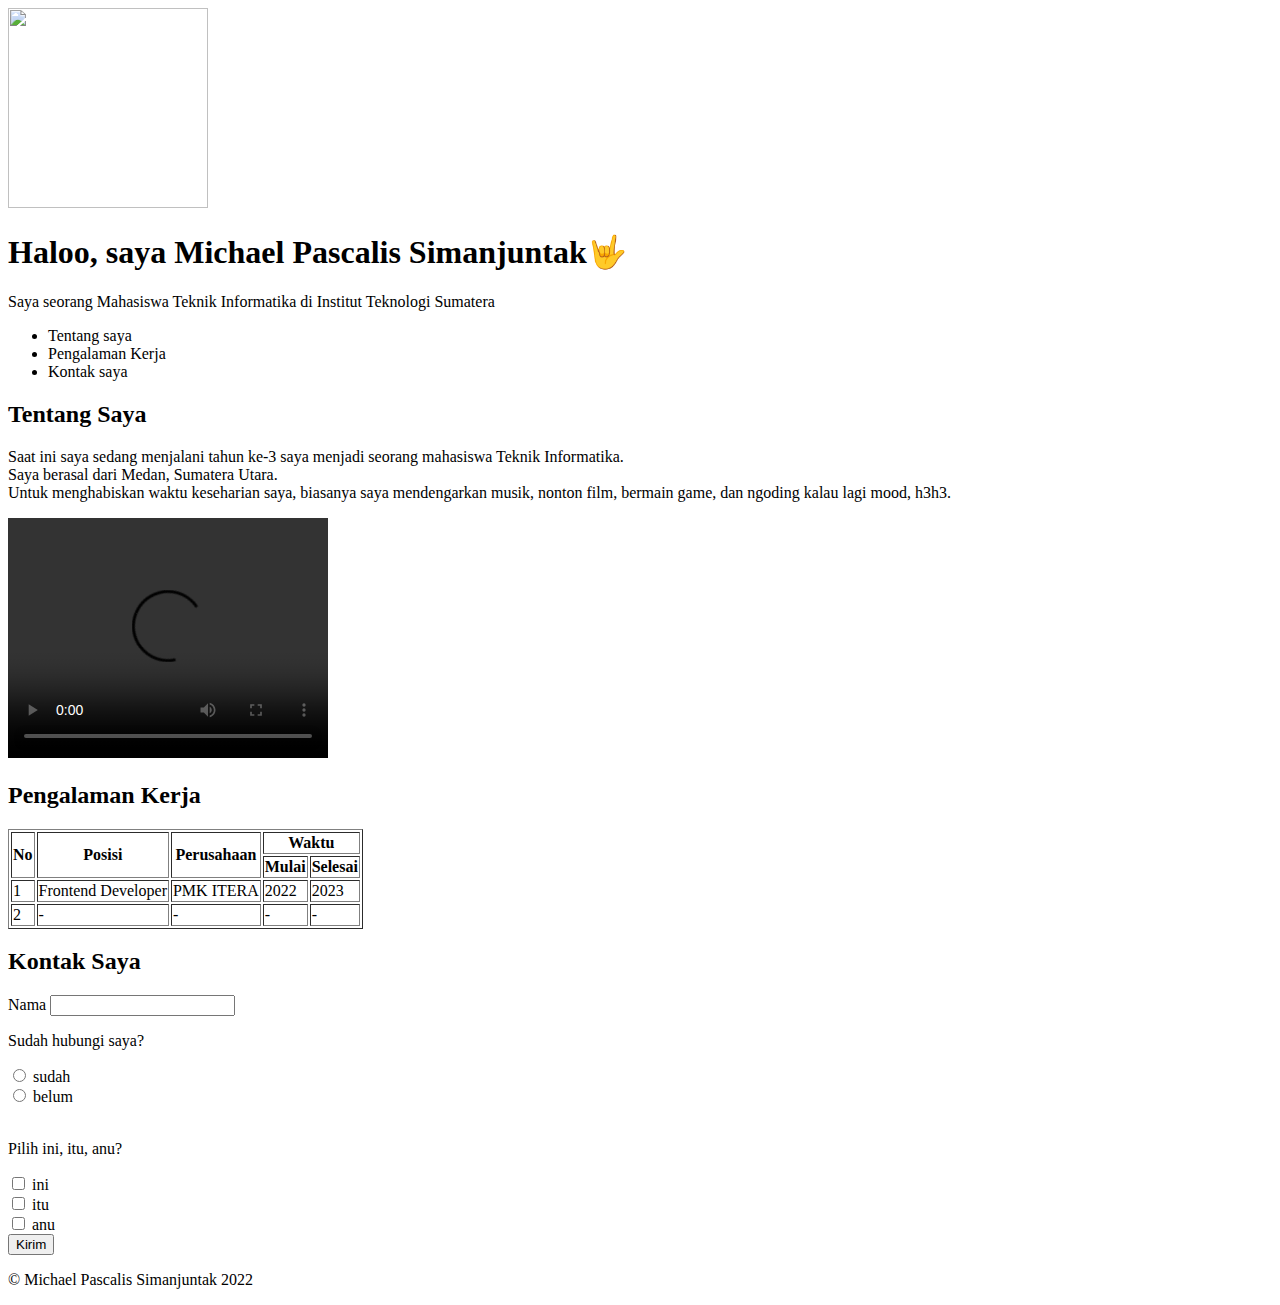
==== Pert1/tugas.html @ 14c82d3a "tugas prak 1" ====
<!DOCTYPE html>
<html lang="en">

<head>
    <meta charset="UTF-8">
    <meta http-equiv="X-UA-Compatible" content="IE=edge">
    <meta name="viewport" content="width=device-width, initial-scale=1.0">
    <title>Document</title>
</head>

<body>
    <header>
        <img src="https://res.cloudinary.com/direnafzc/image/upload/v1667022959/michael_fhopon.jpg" height="200"
            width="200" />

        <h1>Haloo, saya Michael Pascalis Simanjuntak🤟</h1>

        <p>Saya seorang Mahasiswa Teknik Informatika di Institut Teknologi Sumatera</p>

        <ul>
            <li> <a>Tentang saya</a></li>
            <li> <a>Pengalaman Kerja</a></li>
            <li> <a>Kontak saya</a> </li>
        </ul>
    </header>

    <section id="tentang_saya">
        <h2>Tentang Saya</h2>
        <p>Saat ini saya sedang menjalani tahun ke-3 saya menjadi seorang mahasiswa Teknik Informatika. <br> Saya
            berasal
            dari Medan, Sumatera Utara. <br> Untuk menghabiskan waktu keseharian saya, biasanya saya mendengarkan musik,
            nonton film, bermain game, dan ngoding kalau lagi mood, h3h3.</p>
        <video width="320" height="240" controls>
            <source
                src="https://res.cloudinary.com/direnafzc/video/upload/v1667022750/Snaptik.app_7117989386326789403_pten5r.mp4"
                type="video/mp4">
        </video>
    </section>


    <section id="pengalaman_kerja">
        <h2>Pengalaman Kerja</h2>
        <table border="1">
            <thead>
                <tr>
                    <th rowspan="2">No</th>
                    <th rowspan="2">Posisi</th>
                    <th rowspan="2">Perusahaan</th>
                    <th colspan="2">Waktu</th>
                </tr>
                <tr>
                    <th>Mulai</th>
                    <th>Selesai</th>
                </tr>
            </thead>
            <tbody>
                <tr>
                    <td>1</td>
                    <td>Frontend Developer</td>
                    <td>PMK ITERA</td>
                    <td>2022</td>
                    <td>2023</td>
                </tr>
                <tr>
                    <td>2</td>
                    <td>-</td>
                    <td>-</td>
                    <td>-</td>
                    <td>-</td>
                </tr>
            </tbody>
        </table>
    </section>

    <section id="kontak_saya">
        <h2>Kontak Saya</h2>

        <form>
            <div>
                <label for="nama">Nama</label>
                <input type="text" name="nama" id="nama">
            </div>

            <div id="radioo">
                <p>Sudah hubungi saya?</p>
                <div>
                    <input type="radio" value="sudah">
                    <label>sudah</label>
                </div>

                <div>
                    <input type="radio" value="belum">
                    <label>belum</label>
                </div>
            </div>

            <br>
            <div id="checkboks">
                <p>Pilih ini, itu, anu?</p>
                <div>
                    <input type="checkbox" value="ini">
                    <label>ini</label>
                </div>

                <div>
                    <input type="checkbox" value="itu">
                    <label>itu</label>
                </div>

                <div>
                    <input type="checkbox" value="anu">
                    <label>anu</label>
                </div>
            </div>

            <button type="submit">Kirim</button>
        </form>
    </section>


    <footer>
        <p>© Michael Pascalis Simanjuntak 2022</p>
    </footer>
</body>

</html>
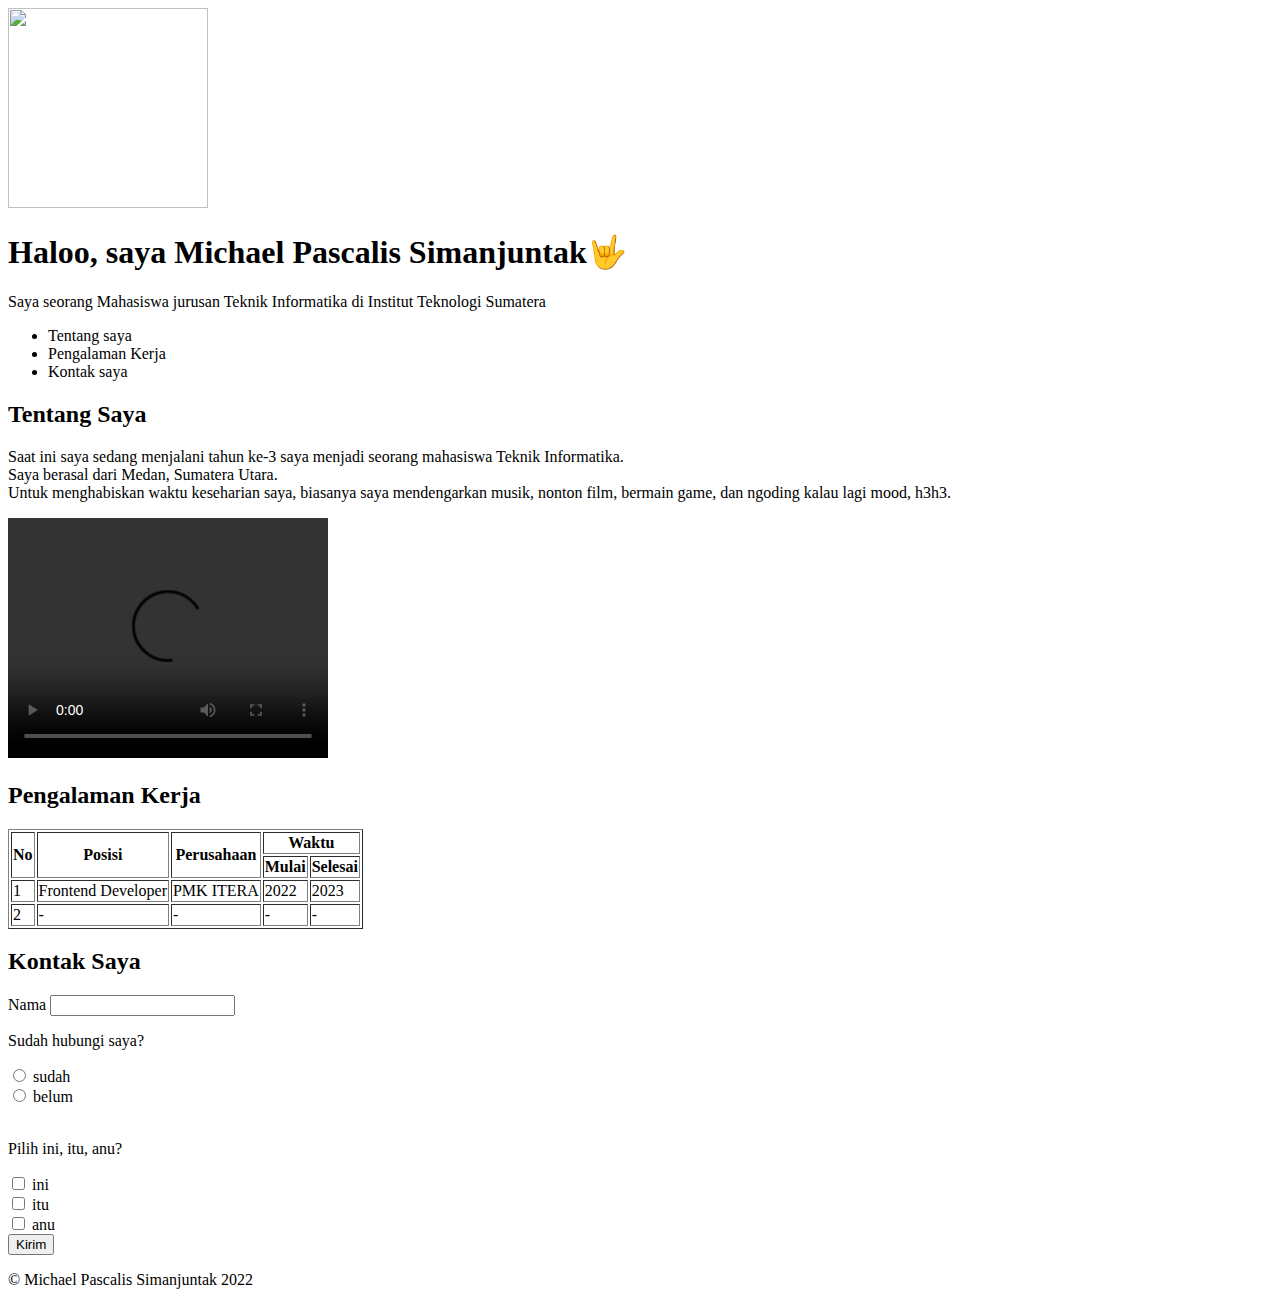
==== commit 05fd1577: "tugas prak 1" ====
--- a/Pert1/tugas.html
+++ b/Pert1/tugas.html
@@ -5,7 +5,7 @@
     <meta charset="UTF-8">
     <meta http-equiv="X-UA-Compatible" content="IE=edge">
     <meta name="viewport" content="width=device-width, initial-scale=1.0">
-    <title>Document</title>
+    <title>Praktikum 1</title>
 </head>
 
 <body>
@@ -15,7 +15,7 @@
 
         <h1>Haloo, saya Michael Pascalis Simanjuntak🤟</h1>
 
-        <p>Saya seorang Mahasiswa Teknik Informatika di Institut Teknologi Sumatera</p>
+        <p>Saya seorang Mahasiswa jurusan Teknik Informatika di Institut Teknologi Sumatera</p>
 
         <ul>
             <li> <a>Tentang saya</a></li>
